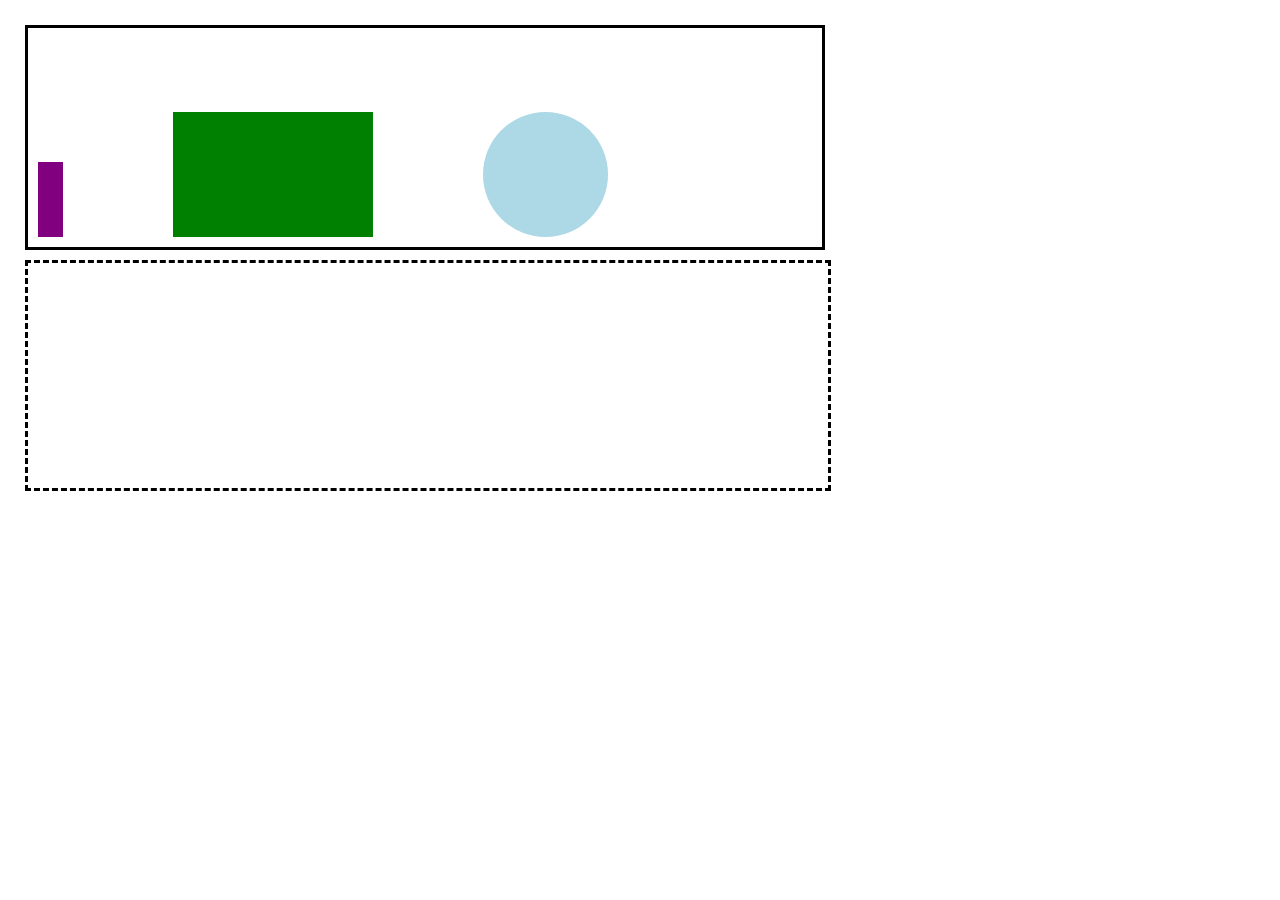
==== drill-2/index.html @ 3c6c6210 "drill 1 donce drill 2 half done" ====
<header>
    <meta !DOCTYPE html>
     <html>
     <head>
     <link rel="stylesheet" href="index.css">
     </head>
 </header>
 <body>
     <section class="top-group">
         <div class="purple">
         </div >
         <div class="green">
         </div>
         <div class="blue">
         </div>
         <div class="blank">
        </div>
     </section>
     <section class="middle-group">
         <div>
         </div>
         
     </section>
     <section>
         
     </section>
 </body>
---- drill-2/index.css ----
body {
    display: flex;
    flex-direction: column;
    margin: 0px;
    padding: 25px;
}

.top-group {
    height: 25vh;
    width: 65%;
    border: 3px solid black;
   display: flex; 
   justify-content: flex-start;
   align-items: flex-end;
   box-sizing: border-box;
}

.purple {
    height: 75px;
    width: 25px;
    background-color: purple;
    margin-left: 10px;
    margin-bottom: 10px;
    margin-right: 100px;
}

.green {
    height: 125px;
    width: 200px;
    background-color: green;
    margin-left: 10px;
    margin-bottom: 10px;
    margin-right: 100px;
}

.blue {
    border-radius: 100px;
    height: 125px;
    width: 125px;
    background-color: lightblue;
    margin-left: 10px;
    margin-bottom: 10px;
   
}

.blank {
    height: 100px;
    width: 100px;
}

.middle-group{
    height: 25vh;
    width: 65%;
    border: 3px dashed black;
    margin-top: 10px;
}
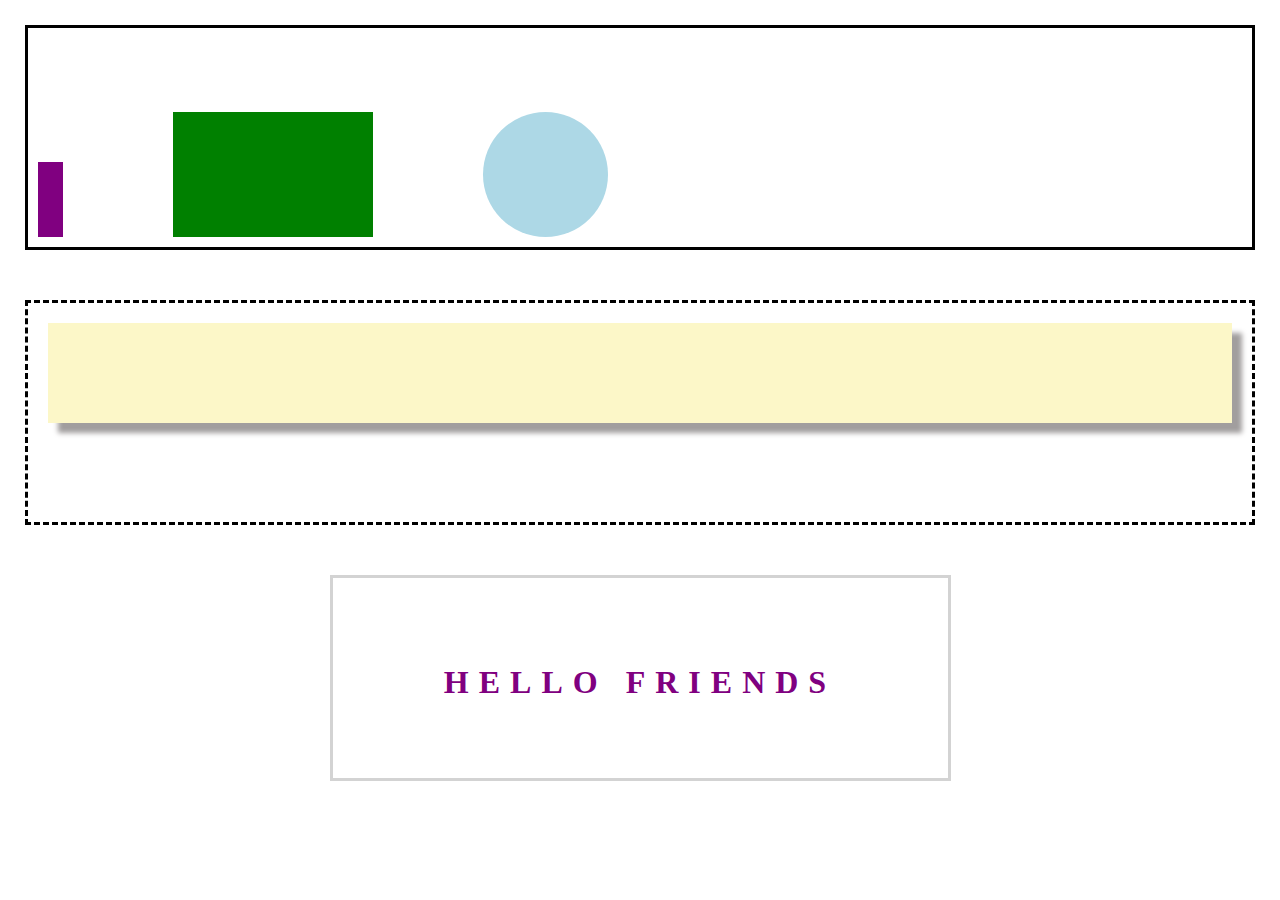
==== commit a176aacc: "1 and 2 done" ====
--- a/drill-2/index.html
+++ b/drill-2/index.html
@@ -17,11 +17,11 @@
         </div>
      </section>
      <section class="middle-group">
-         <div>
+         <div class="tan">
          </div>
          
-     </section>
-     <section>
-         
+     </section >
+     <section class="section-three">
+        <h1>HELLO FRIENDS</h1> 
      </section>
  </body>--- a/drill-2/index.css
+++ b/drill-2/index.css
@@ -7,7 +7,7 @@
 
 .top-group {
     height: 25vh;
-    width: 65%;
+    width: 100%;
     border: 3px solid black;
    display: flex; 
    justify-content: flex-start;
@@ -50,7 +50,30 @@
 
 .middle-group{
     height: 25vh;
-    width: 65%;
+    width: 100%;
     border: 3px dashed black;
-    margin-top: 10px;
+    margin-top: 50px;
+    padding: 20px;
+    box-sizing: border-box;
+}
+.tan {
+height: 100px;
+width: 100%;
+background-color: rgba(252, 246, 193, 0.89);
+box-shadow: 10px 10px 5px 0px rgb(161, 158, 158);
+}
+.section-three {
+    width: 50%;
+    height: 200px;
+    border: 3px solid lightgray;
+    margin-top: 50px ;
+    align-self: center;
+}
+h1 {
+    width: 100%;
+    color: purple;
+    text-align: center;
+    vertical-align: middle;
+    letter-spacing: 10px;
+    padding-top: 65px;
 }